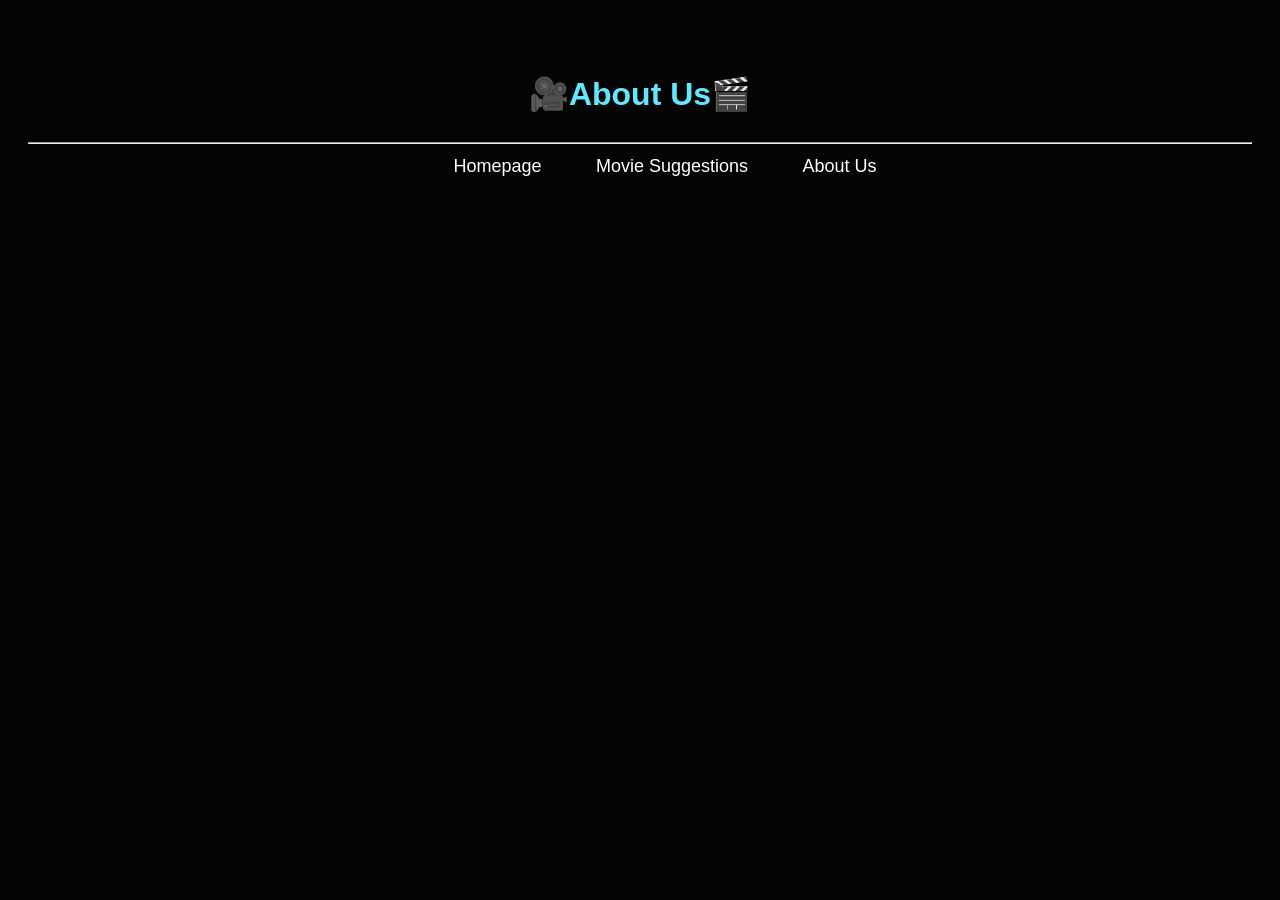
==== about.html @ b2494f1e "updated navigation" ====
<!DOCTYPE html>
<html lang="en">
<head>
    <meta charset="UTF-8">
    <meta name="viewport" content="width=device-width, initial-scale=1.0">
    <title>Document</title>
    <link rel="stylesheet" href="style.css">
</head>
<body>
    <header>
        <h1>🎥About Us🎬</h1>
        <hr>
    </header>

      <nav>
        <a href="index.html">Homepage</a>
        <a href="movie.html">Movie Suggestions</a>
        <a href="about.html">About Us</a>
    </nav>

</body>
</html>
---- style.css ----
img {
            height: 400px;
        }


        body {
            font-family: 'Segoe UI', Tahoma, Geneva, Verdana, sans-serif;
            line-height: 1.6;
            color: #62e7ff;
            background-color: #040404;
            padding: 40px 20px;
            text-align: center;
            justify-content: center;
        }

        footer {
            text-align: center;
        }

        .heading {
            text-align: center;
            color: #ffffff;
            margin-bottom: 20px;
            padding-bottom: 10px;
        }


        hr {
            color: white;
        }


        form {
            justify-content: center;
            text-align: center;
        }

        h2 {
            color: white;
        }

        button {
            width: 155px;
            height: 40px;
            border-radius: 10px;
            border: solid aquamarine;
            font-family: 'Segoe UI', Tahoma, Geneva, Verdana, sans-serif;
            font-size: medium;
            color: black;
        }

        nav a{
            color: white;
            font-size: 18px;
            text-decoration: none; 
            margin-left: 50px;
        }

        nav :hover{
            color: #62e7ff;
            text-decoration: underline;
        }

        .card{
            width: 250px;
            background-color: white;
            
        }

        .card img{
height: 180px;
width: 120px;
        }


        .container{
            display: flex;
            justify-content: center;
            gap: 30px;
        }
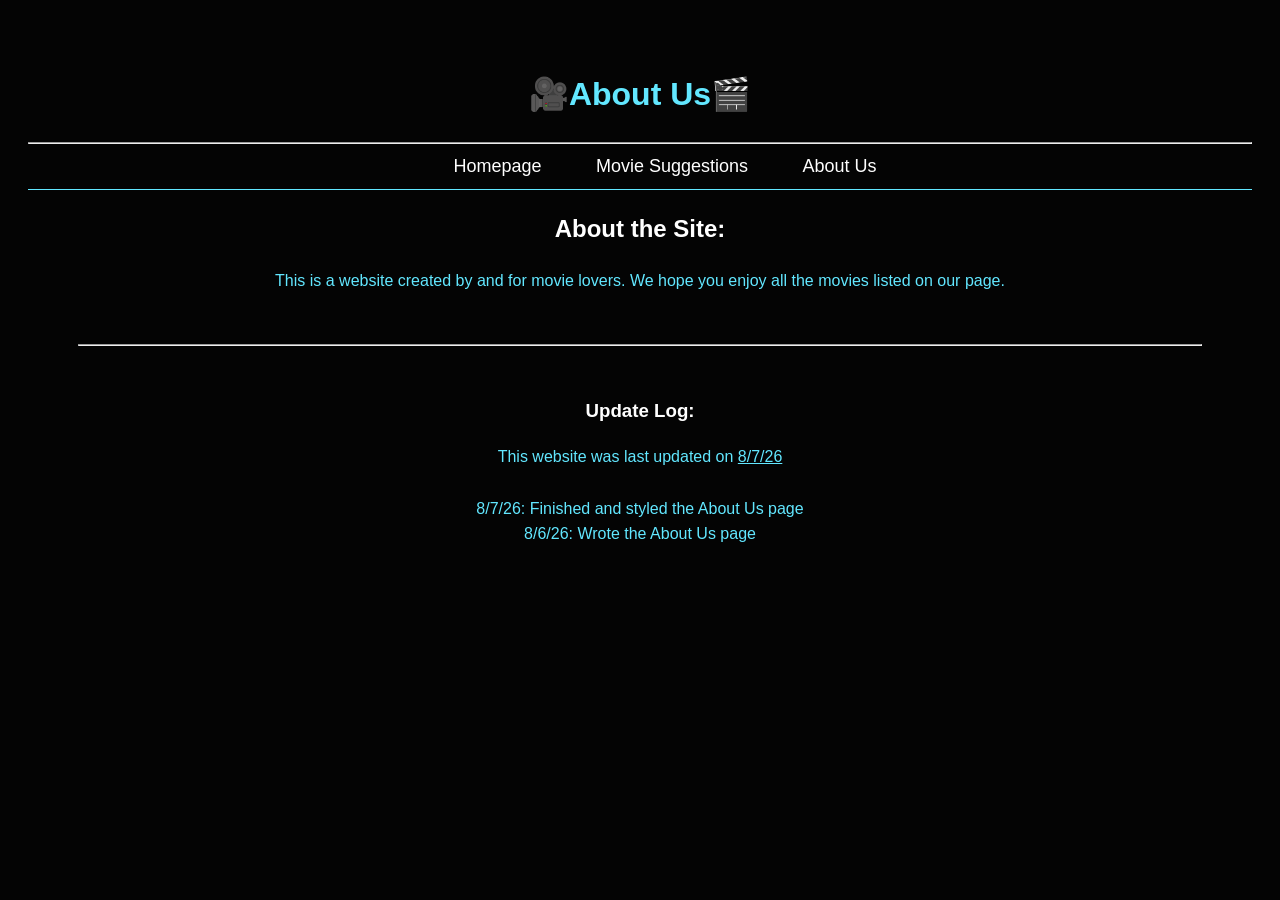
==== commit e4ac1a49: "edited and styled About Us page" ====
--- a/about.html
+++ b/about.html
@@ -16,7 +16,27 @@
         <a href="index.html">Homepage</a>
         <a href="movie.html">Movie Suggestions</a>
         <a href="about.html">About Us</a>
+        <hr>
     </nav>
+
+    <section id="aboutus">
+        <h2>About the Site:</h2>
+        <p>
+            This is a website created by and for movie lovers. We hope you enjoy all the movies listed on our page.
+        </p>
+
+    <div>
+        <hr>
+        <h3>Update Log:</h3>
+        <p>
+            This website was last updated on <span class="underlined-text">8/7/26</span>
+            <br><br>
+            8/7/26: Finished and styled the About Us page
+            <br>
+            8/6/26: Wrote the About Us page
+        </p>
+    </div>
+    </section>
 
 </body>
 </html>
--- a/style.css
+++ b/style.css
@@ -49,6 +49,12 @@
             color: black;
         }
 
+        nav hr{
+             border: none;
+             height: 1px;
+             background-color:#62e7ff
+        }
+
         nav a{
             color: white;
             font-size: 18px;
@@ -62,19 +68,45 @@
         }
 
         .card{
-            width: 250px;
-            background-color: white;
+            width: 500px;
+            background-color: black;
+            border-radius: 20px;
+            padding: 20px;
+            margin: 35px;
+            border:#62e7ff, double;
+        }
+
+        .card img{
+
+width: 250px;
+border-radius: 10px;
+        }
+
+        .card p{
+            color: #62e7ff;
             
         }
 
-        .card img{
-height: 180px;
-width: 120px;
+        .card h2{
+color: white;
+
         }
-
-
         .container{
             display: flex;
             justify-content: center;
             gap: 30px;
+        }
+
+        #aboutus hr{
+            background-color: #62e7ff;
+            margin: 50px;
+            
+        }
+
+        h3{
+            color: white;
+        }
+
+        .underlined-text{
+            text-decoration: underline;
         }
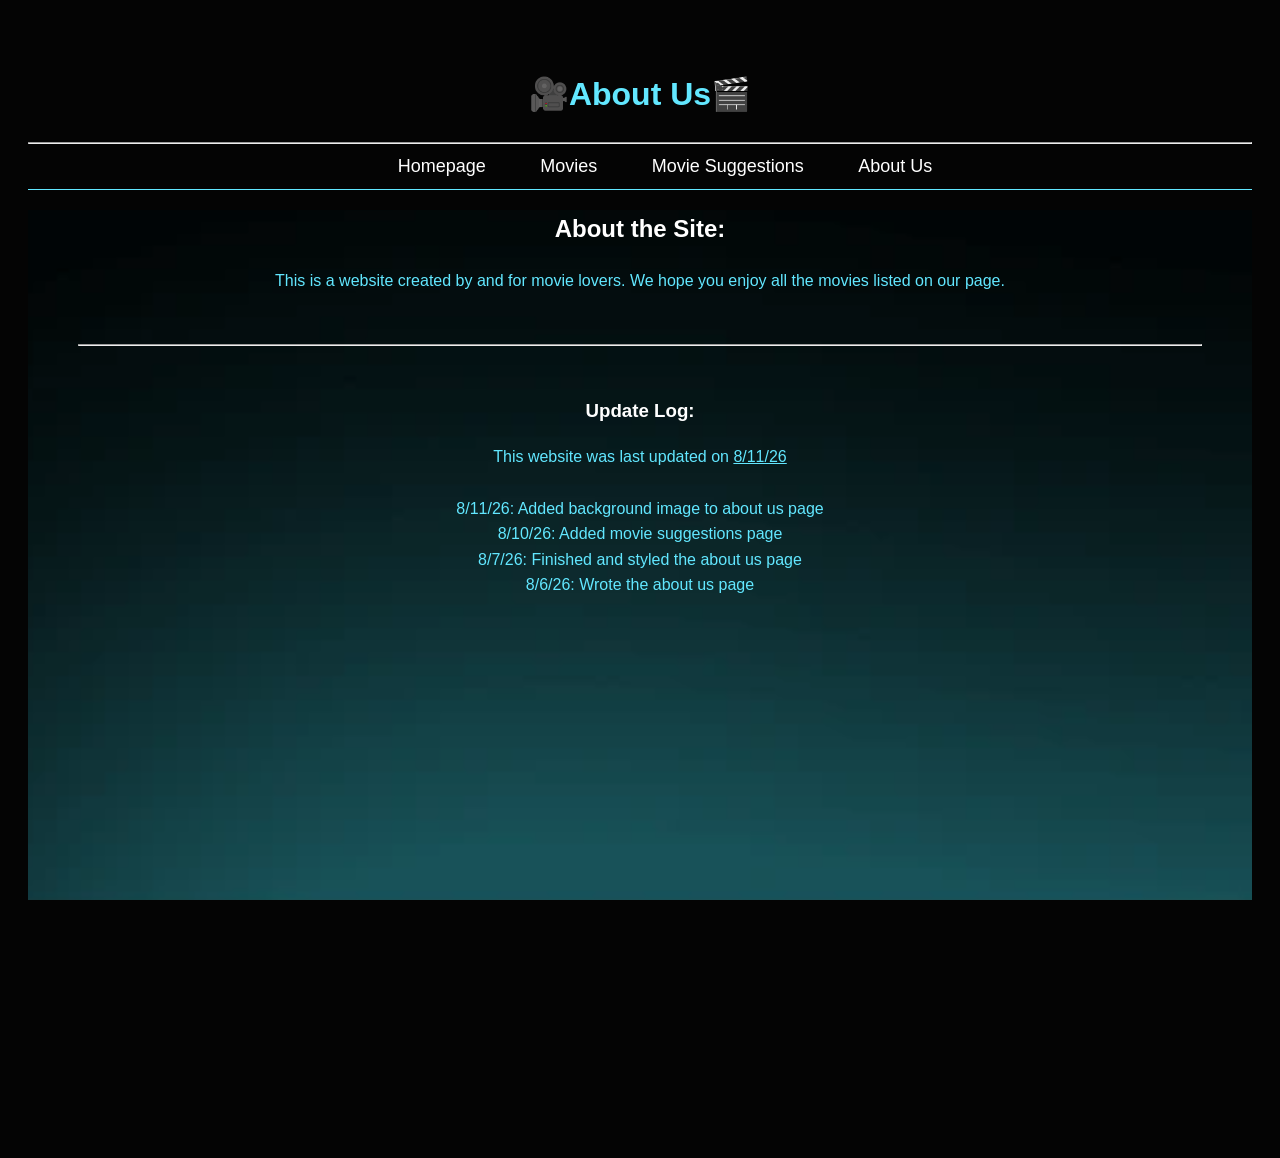
==== commit 10d670d1: "added movie suggestions page and updated about us page" ====
--- a/about.html
+++ b/about.html
@@ -5,6 +5,21 @@
     <meta name="viewport" content="width=device-width, initial-scale=1.0">
     <title>Document</title>
     <link rel="stylesheet" href="style.css">
+
+
+<style>
+
+#aboutus{
+    background-image: url("gradient2.png");
+        background-repeat:no-repeat; 
+    background-position:bottom;
+    background-attachment: fixed;  
+    min-height: 100vh;
+    margin: 0;
+}
+
+</style>
+
 </head>
 <body>
     <header>
@@ -14,7 +29,8 @@
 
       <nav>
         <a href="index.html">Homepage</a>
-        <a href="movie.html">Movie Suggestions</a>
+        <a href="movie.html">Movies</a>
+        <a href="comments.html">Movie Suggestions</a>
         <a href="about.html">About Us</a>
         <hr>
     </nav>
@@ -29,11 +45,15 @@
         <hr>
         <h3>Update Log:</h3>
         <p>
-            This website was last updated on <span class="underlined-text">8/7/26</span>
+            This website was last updated on <span class="underlined-text">8/11/26</span>
             <br><br>
-            8/7/26: Finished and styled the About Us page
+            8/11/26: Added background image to about us page
             <br>
-            8/6/26: Wrote the About Us page
+            8/10/26: Added movie suggestions page
+            <br>
+            8/7/26: Finished and styled the about us page
+            <br>
+            8/6/26: Wrote the about us page
         </p>
     </div>
     </section>
--- a/style.css
+++ b/style.css
@@ -1,112 +1,177 @@
      img {
-            height: 400px;
-        }
+         height: 400px;
+     }
 
 
-        body {
-            font-family: 'Segoe UI', Tahoma, Geneva, Verdana, sans-serif;
-            line-height: 1.6;
-            color: #62e7ff;
-            background-color: #040404;
-            padding: 40px 20px;
-            text-align: center;
-            justify-content: center;
-        }
+     body {
+         font-family: 'Segoe UI', Tahoma, Geneva, Verdana, sans-serif;
+         line-height: 1.6;
+         color: #62e7ff;
+         background-color: #040404;
+         padding: 40px 20px;
+         text-align: center;
+         justify-content: center;
+     }
 
-        footer {
-            text-align: center;
-        }
+     footer {
+         text-align: center;
+     }
 
-        .heading {
-            text-align: center;
-            color: #ffffff;
-            margin-bottom: 20px;
-            padding-bottom: 10px;
-        }
+     .heading {
+         text-align: center;
+         color: #ffffff;
+         margin-bottom: 20px;
+         padding-bottom: 10px;
+     }
 
 
-        hr {
-            color: white;
-        }
+     hr {
+         color: #ffffff;
+     }
 
 
-        form {
-            justify-content: center;
-            text-align: center;
-        }
+     form {
+         justify-content: center;
+         text-align: center;
+     }
 
-        h2 {
-            color: white;
-        }
+     h2 {
+         color: #ffffff;
+     }
 
-        button {
-            width: 155px;
-            height: 40px;
-            border-radius: 10px;
-            border: solid aquamarine;
-            font-family: 'Segoe UI', Tahoma, Geneva, Verdana, sans-serif;
-            font-size: medium;
-            color: black;
-        }
+     button {
+         width: 155px;
+         height: 40px;
+         border-radius: 5px;
+         border: solid, #ffff;
+         border-width: 1px;
+         font-family: 'Segoe UI', Tahoma, Geneva, Verdana, sans-serif;
+         font-size: medium;
+         background-color: #1390a5;
+         color: #fff;
+     }
 
-        nav hr{
-             border: none;
-             height: 1px;
-             background-color:#62e7ff
-        }
+     nav hr {
+         border: none;
+         height: 1px;
+         background-color: #62e7ff
+     }
 
-        nav a{
-            color: white;
-            font-size: 18px;
-            text-decoration: none; 
-            margin-left: 50px;
-        }
+     nav a {
+         color: white;
+         font-size: 18px;
+         text-decoration: none;
+         margin-left: 50px;
+     }
 
-        nav :hover{
-            color: #62e7ff;
-            text-decoration: underline;
-        }
+     nav :hover {
+         color: #62e7ff;
+         text-decoration: underline;
+     }
 
-        .card{
-            width: 500px;
-            background-color: black;
-            border-radius: 20px;
-            padding: 20px;
-            margin: 35px;
-            border:#62e7ff, double;
-        }
+     .card {
+         width: 500px;
+         background-color: #000;
+         border-radius: 20px;
+         padding: 20px;
+         margin: 35px;
+         border: #62e7ff, double;
+     }
 
-        .card img{
+     .card img {
 
-width: 250px;
-border-radius: 10px;
-        }
+         width: 250px;
+         border-radius: 10px;
+     }
 
-        .card p{
-            color: #62e7ff;
-            
-        }
+     .card p {
+         color: #62e7ff;
 
-        .card h2{
-color: white;
+     }
 
-        }
-        .container{
-            display: flex;
-            justify-content: center;
-            gap: 30px;
-        }
+     .card h2 {
+         color: white;
 
-        #aboutus hr{
-            background-color: #62e7ff;
-            margin: 50px;
-            
-        }
+     }
 
-        h3{
-            color: white;
-        }
+     .container {
+         display: flex;
+         justify-content: center;
+         gap: 30px;
+     }
 
-        .underlined-text{
-            text-decoration: underline;
-        }+     #aboutus hr {
+         background-color: #62e7ff;
+         margin: 50px;
+
+     }
+
+     h3 {
+         color: white;
+     }
+
+     .underlined-text {
+         text-decoration: underline;
+     }
+
+     .moviecard {
+         width: 2000px;
+         background-color: black;
+         border-radius: 20px;
+         padding: 20px;
+         padding-left: 30px;
+         margin: 35px;
+         border: #62e7ff, double;
+
+
+         ;
+     }
+
+
+     .moviecard img {
+         height: auto;
+         width: 150px;
+         border-radius: 10px;
+     }
+
+     .moviecard p {
+         color: #62e7ff;
+
+     }
+
+
+
+     .commentcard {
+         width: 2000px;
+         background-color: black;
+         border-radius: 20px;
+         padding: 20px;
+         margin: 35px;
+         border: #62e7ff, double;
+         text-align: left;
+     }
+
+     .commentcard label {
+         font-weight: bold;
+         margin-bottom: 5px;
+     }
+
+     .commentcard h2 {
+         text-align: center;
+     }
+
+
+     .commentcard textarea {
+
+         border-radius: 5px;
+
+     }
+
+     .commentcard button {
+         background-color: #1390a5;
+         color: white;
+         border-radius: 5px;
+         width: 600px;
+         border: #040404;
+         margin-top: 10px;
+     }
